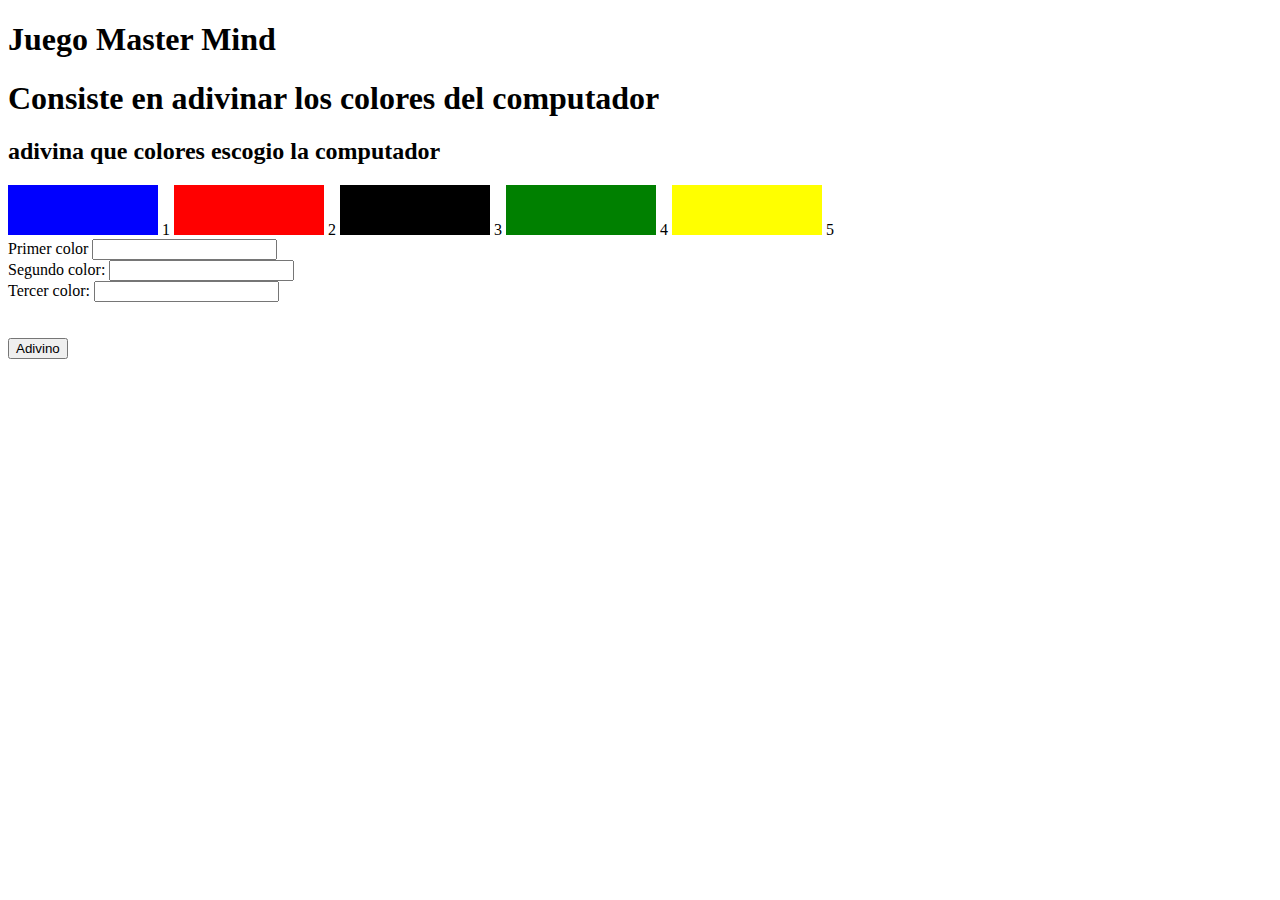
==== JuegoAzar.html @ 929a3e31 "avanzado" ====
<!DOCTYPE html>
<html>
<head>
    <title>Master Mind</title>
    <link rel="stylesheet" href="cssStyle.css">
</head>
<body>
    
    <h1>Juego Master Mind</h1>
    <h1>Consiste en adivinar los colores del computador</h1>

    <h2>adivina que colores escogio la computador</h2>
      
        <div class="color-square azul"></div>
        <label for="color1"> 1</label>
        <div class="color-square rojo"></div>
        <label for="color2"> 2</label>
        <div class="color-square negro"></div>
        <label for="color3"> 3</label>
        <div class="color-square verde"></div>
        <label for="color4"> 4</label>
        <div class="color-square amarillo"></div>
        <label for="color5"> 5</label>

    <form  method="post" action="juego.php" >
       
            <label for="num1">Primer color</label>
            <input type="number" name="num1"><br>
            <label for="num2">Segundo color:</label>
            <input type="number" name="num2"><br>
            <label for="num3">Tercer color:</label>
            <input type="number" name="num3"><br>
            <br>
            <br>
            <label for="Resultado" name="Resultado"></label>
            
            <input type="submit" name= "Enviar"  value="Adivino" >
           
          
     </form>
     
       
       
        
       
       <!--  <label><input type="checkbox" name="opcion5"> Verde</label><br>
        <label><input type="checkbox" name="opcion1">Amarillo</label><br>
        <label><input type="checkbox" name="opcion4">Negro</label><br> 
        <label><input type="checkbox" name="opcion3"> Rojo</label><br>
        <label><input type="checkbox" name="opcion2"> Azul</label><br> -->
        

        
       
    </form>


  
 
   
</body>
</html>
---- cssStyle.css ----
.color-square {
        width: 150px;
        height: 50px;
        display: inline-block;
       
    }

    .rojo {
        background-color: red   }
    .negro {
        background-color: black     }
    .azul {
        background-color: blue     }
    .amarillo {
        background-color: yellow     }
    .verde {
        background-color: green     }
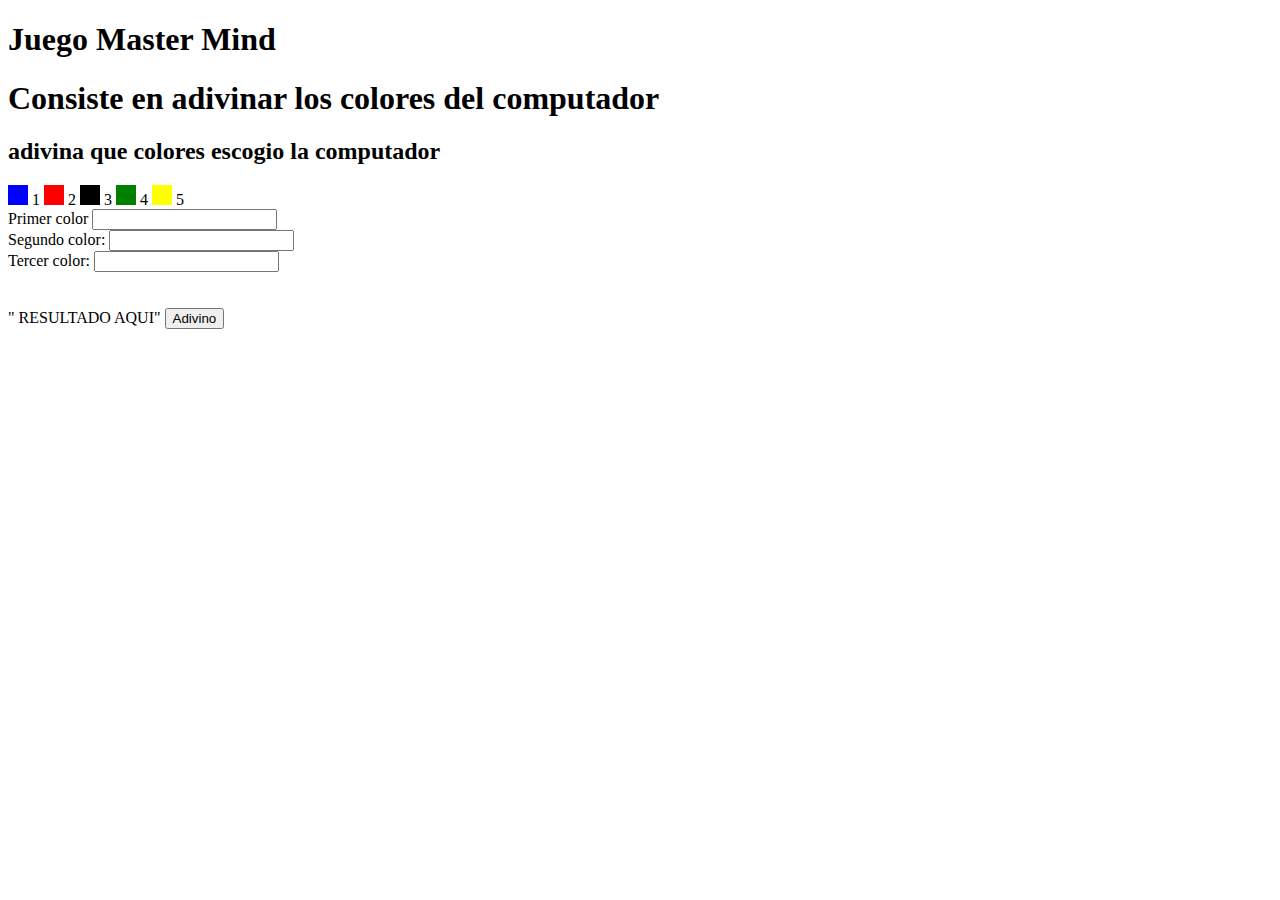
==== commit 50ca2eb4: "avanca13-9" ====
--- a/JuegoAzar.html
+++ b/JuegoAzar.html
@@ -6,7 +6,7 @@
 </head>
 <body>
     
-    <h1>Juego Master Mind</h1>
+    <h1 azul>Juego Master Mind</h1>
     <h1>Consiste en adivinar los colores del computador</h1>
 
     <h2>adivina que colores escogio la computador</h2>
@@ -32,7 +32,7 @@
             <input type="number" name="num3"><br>
             <br>
             <br>
-            <label for="Resultado" name="Resultado"></label>
+            <label for="Resultado">" RESULTADO AQUI"</label>
             
             <input type="submit" name= "Enviar"  value="Adivino" >
            
--- a/cssStyle.css
+++ b/cssStyle.css
@@ -1,6 +1,6 @@
    .color-square {
-        width: 150px;
-        height: 50px;
+        width: 20px;
+        height: 20px;
         display: inline-block;
        
     }
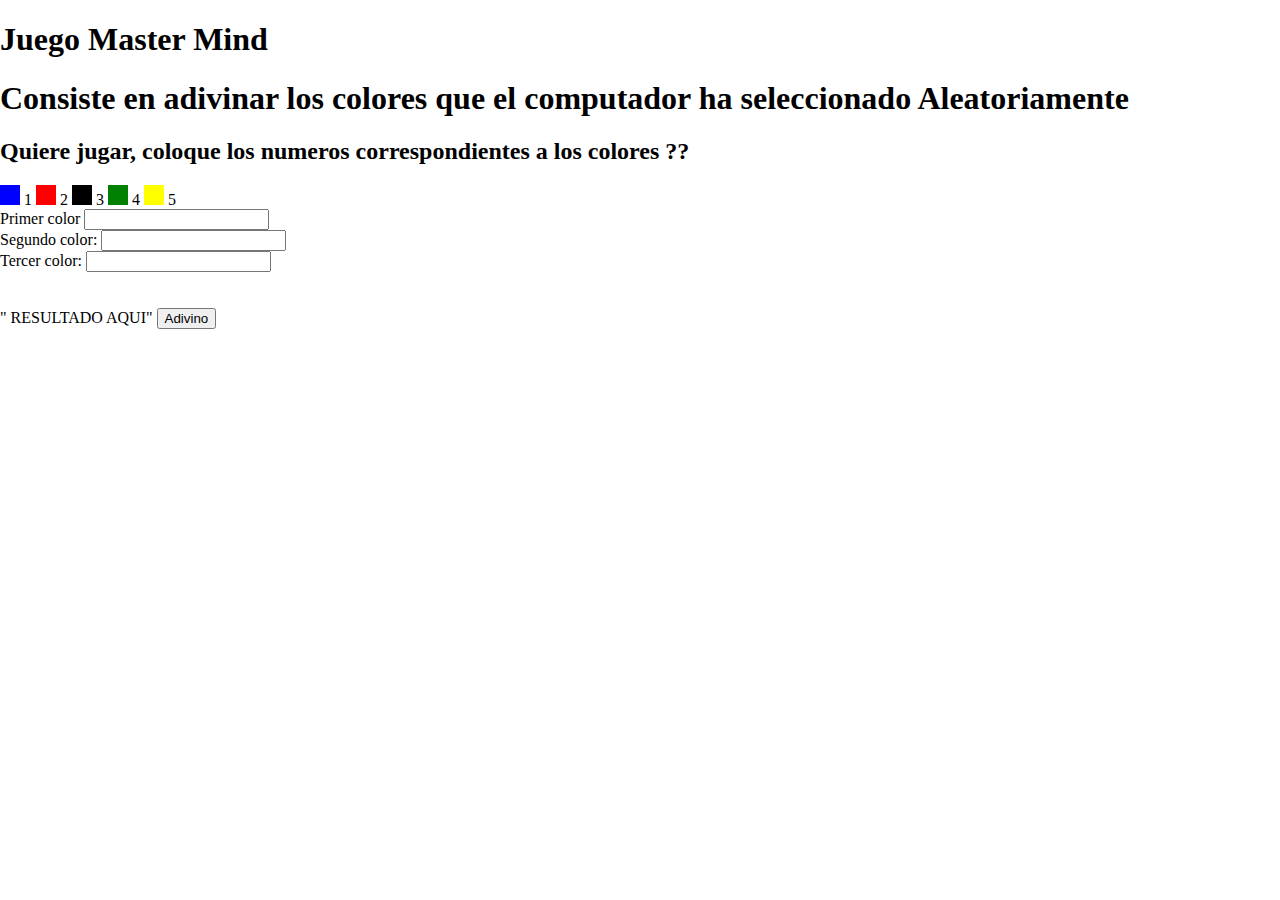
==== commit a94343bf: "avance20-09" ====
--- a/JuegoAzar.html
+++ b/JuegoAzar.html
@@ -7,9 +7,9 @@
 <body>
     
     <h1 azul>Juego Master Mind</h1>
-    <h1>Consiste en adivinar los colores del computador</h1>
+    <h1>Consiste en adivinar los colores que el computador ha seleccionado Aleatoriamente</h1>
 
-    <h2>adivina que colores escogio la computador</h2>
+    <h2>Quiere jugar, coloque los numeros correspondientes a los colores ??</h2>
       
         <div class="color-square azul"></div>
         <label for="color1"> 1</label>
--- a/cssStyle.css
+++ b/cssStyle.css
@@ -1,10 +1,30 @@
-   .color-square {
+ 
+    body {
+        font-family: 'Times New Roman', serif;
+        margin: 0;
+        padding: 0;
+      }
+      
+      header {
+        background-color: #333;
+        color: #fff;
+        padding: 20px;
+      }
+  
+    nav {
+        float: right;
+      }
+      
+      nav a {
+        margin-right: 20px;
+        text-decoration: none;
+        color: #fff;
+      }
+    .color-square {
         width: 20px;
         height: 20px;
         display: inline-block;
-       
     }
-
     .rojo {
         background-color: red   }
     .negro {
@@ -12,6 +32,8 @@
     .azul {
         background-color: blue     }
     .amarillo {
-        background-color: yellow     }
+        background-color: yellow   }
     .verde {
         background-color: green     }
+       
+        